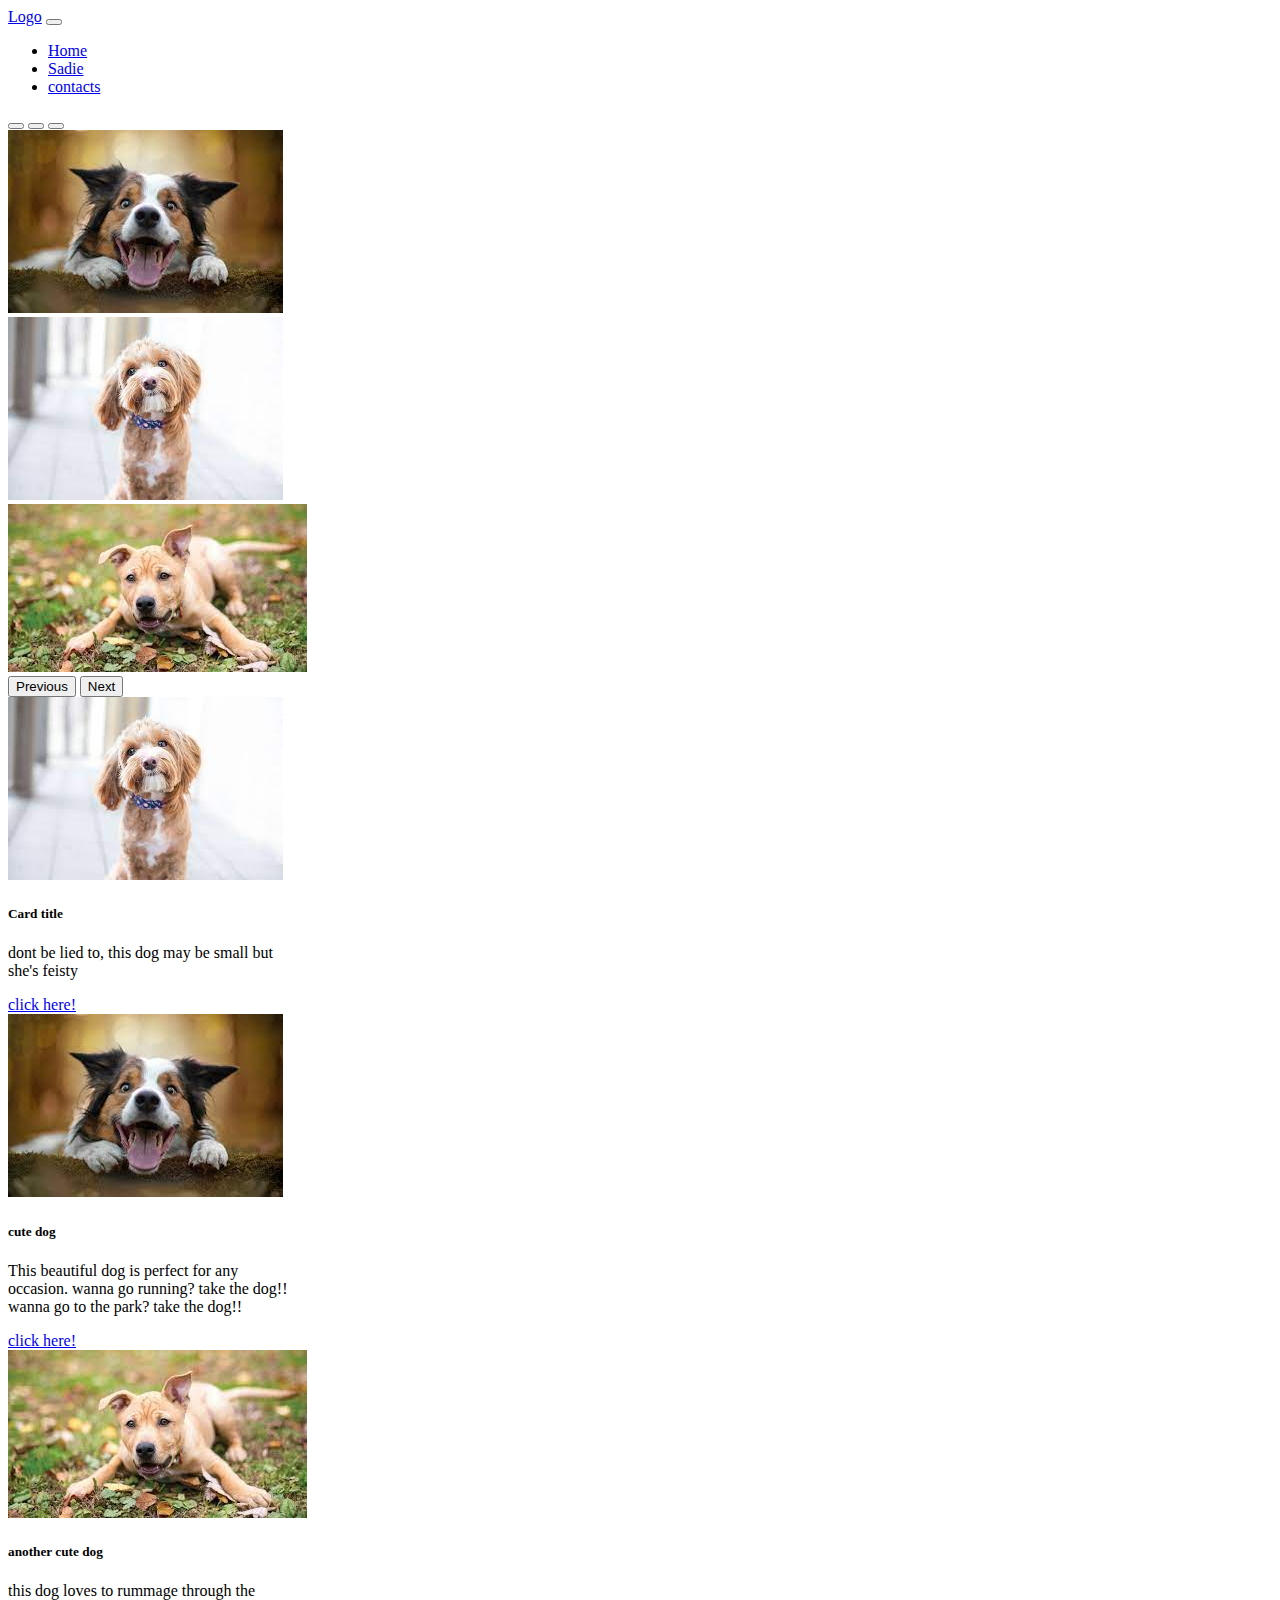
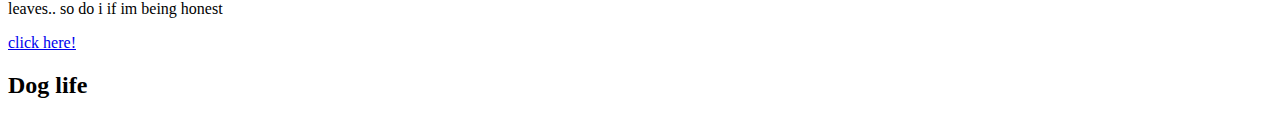
==== index.html @ 2b7dd502 "Rename home.html to index.html" ====
<!doctype html>
<html lang="en">
  <head>
    <!-- Required meta tags -->
    <meta charset="utf-8">
    <meta name="viewport" content="width=device-width, initial-scale=1">

    <!-- Bootstrap CSS -->
    <link href="https://cdn.jsdelivr.net/npm/bootstrap@5.1.3/dist/css/bootstrap.min.css" rel="stylesheet" integrity="sha384-1BmE4kWBq78iYhFldvKuhfTAU6auU8tT94WrHftjDbrCEXSU1oBoqyl2QvZ6jIW3" crossorigin="anonymous">

    <title>home page</title>
  </head>
  <body>
<!--Navbar-->
    <nav class="navbar navbar-expand-lg navbar-dark bg-dark">
      <div class="container-fluid">
        <a class="navbar-brand" href="index.html">Logo</a>
        <button class="navbar-toggler" type="button" data-bs-toggle="collapse" data-bs-target="#navbarNav" aria-controls="navbarNav" aria-expanded="false" aria-label="Toggle navigation">
          <span class="navbar-toggler-icon"></span>
        </button>
        <div class="collapse navbar-collapse" id="navbarNav">
          <ul class="navbar-nav">
            <li class="nav-item">
              <a class="nav-link active" aria-current="page" href="home.html">Home</a>
            </li>
            <li class="nav-item">
              <a class="nav-link" href="aboutme.html"> Sadie</a>
            </li>
            <li class="nav-item">
              <a class="nav-link" href="contactme.html">contacts</a>
            </li>
          </ul>
        </div>
      </div>
    </nav>

<!--Carousel-->
<div id="carouselExampleIndicators" class="carousel slide" data-bs-ride="carousel">
  <div class="carousel-indicators">
    <button type="button" data-bs-target="#carouselExampleIndicators" data-bs-slide-to="0" class="active" aria-current="true" aria-label="Slide 1"></button>
    <button type="button" data-bs-target="#carouselExampleIndicators" data-bs-slide-to="1" aria-label="Slide 2"></button>
    <button type="button" data-bs-target="#carouselExampleIndicators" data-bs-slide-to="2" aria-label="Slide 3"></button>
  </div>
  <div class="carousel-inner">
    <div class="carousel-item active">
      <img src="img/doggy.png" class="d-block w-100" alt="doggy">
    </div>
    <div class="carousel-item">
      <img src="img/dog2.png" class="d-block w-100" alt="doggy2">
    </div>
    <div class="carousel-item">
      <img src="img/dog3.png" class="d-block w-100" alt="doggy3">
    </div>
  </div>
  <button class="carousel-control-prev" type="button" data-bs-target="#carouselExampleIndicators" data-bs-slide="prev">
    <span class="carousel-control-prev-icon" aria-hidden="true"></span>
    <span class="visually-hidden">Previous</span>
  </button>
  <button class="carousel-control-next" type="button" data-bs-target="#carouselExampleIndicators" data-bs-slide="next">
    <span class="carousel-control-next-icon" aria-hidden="true"></span>
    <span class="visually-hidden">Next</span>
  </button>
</div>

<!--Cards-->

<div class="container body 2">
  <div class="row">
    <div class="col-md-4">
      <div class="card" style="width: 18rem;">
        <img src="img/dog2.png" class="card-img-top" alt="doggy2">
        <div class="card-body">
          <h5 class="card-title">Card title</h5>
          <p class="card-text">dont be lied to, this dog may be small but she's feisty</p>
          <a href="https://www.google.com/imgres?imgurl=https%3A%2F%2Fwww.cdc.gov%2Fhealthypets%2Fimages%2Fpets%2Fcute-dog-headshot.jpg%3F_%3D42445&imgrefurl=https%3A%2F%2Fwww.cdc.gov%2Fhealthypets%2Fpets%2Fdogs.html&tbnid=OyQGKst6Lara3M&vet=12ahUKEwjizqP63fv7AhX18lMKHfGSBU8QMygCegUIARDiAQ..i&docid=Dj243kHCP9nJ-M&w=1000&h=667&q=dogs&ved=2ahUKEwjizqP63fv7AhX18lMKHfGSBU8QMygCegUIARDiAQ" class="btn btn-primary">click here!</a>
        </div>
      </div>
    </div>
    <div class="col-md-4">
      <div class="card" style="width: 18rem;">
        <img src="img/doggy.png" class="card-img-top" alt="doggy">
        <div class="card-body">
          <h5 class="card-title">cute dog</h5>
          <p class="card-text">This beautiful dog is perfect for any occasion. wanna go running? take the dog!! wanna go to the park? take the dog!!</p>
          <a href="https://www.google.com/imgres?imgurl=https%3A%2F%2Fmedia-cldnry.s-nbcnews.com%2Fimage%2Fupload%2Frockcms%2F2022-08%2F220805-border-collie-play-mn-1100-82d2f1.jpg&imgrefurl=https%3A%2F%2Fwww.nbcnews.com%2Fhealth%2Fhealth-news%2Fsigns-dog-intelligence-gifted-dogs-play-study-finds-rcna41534&tbnid=LAlgOv3LRl32pM&vet=12ahUKEwjizqP63fv7AhX18lMKHfGSBU8QMygDegUIARDkAQ..i&docid=k7BBLaWotRbDIM&w=2500&h=1663&q=dogs&ved=2ahUKEwjizqP63fv7AhX18lMKHfGSBU8QMygDegUIARDkAQ" class="btn btn-primary">click here!</a>
        </div>
      </div>
    </div>
    <div class="col-md-4">
      <div class="card" style="width: 18rem;">
        <img src="img/dog3.png" class="card-img-top" alt="doggy3">
        <div class="card-body">
          <h5 class="card-title">another cute dog</h5>
          <p class="card-text">this dog loves to rummage through the leaves.. so do i if im being honest</p>
          <a href="https://www.google.com/imgres?imgurl=https%3A%2F%2Fwww.humanesociety.org%2Fsites%2Fdefault%2Ffiles%2Fstyles%2F1240x698%2Fpublic%2F2019%2F02%2Fdog-451643.jpg%3Fh%3Dbf654dbc%26itok%3DMQGvBmuo&imgrefurl=https%3A%2F%2Fwww.humanesociety.org%2Fanimals%2Fdogs&tbnid=evXlQkwmJqP0MM&vet=12ahUKEwjizqP63fv7AhX18lMKHfGSBU8QMygFegUIARDoAQ..i&docid=PO2bfIIJq8aPXM&w=1240&h=698&q=dogs&ved=2ahUKEwjizqP63fv7AhX18lMKHfGSBU8QMygFegUIARDoAQ" class="btn btn-primary">click here!</a>
        </div>
      </div>
    </div>
  </div>
</div>
<div class="footer3">
<div class="card-header">
    <h2>Dog life</h2>
    </div>
    <div class="row">
      
    </div>
    </div>
  </footer>

    <!-- Option 1: Bootstrap Bundle with Popper -->
    <script src="https://cdn.jsdelivr.net/npm/bootstrap@5.1.3/dist/js/bootstrap.bundle.min.js" integrity="sha384-ka7Sk0Gln4gmtz2MlQnikT1wXgYsOg+OMhuP+IlRH9sENBO0LRn5q+8nbTov4+1p" crossorigin="anonymous"></script>

  </body>
</html>
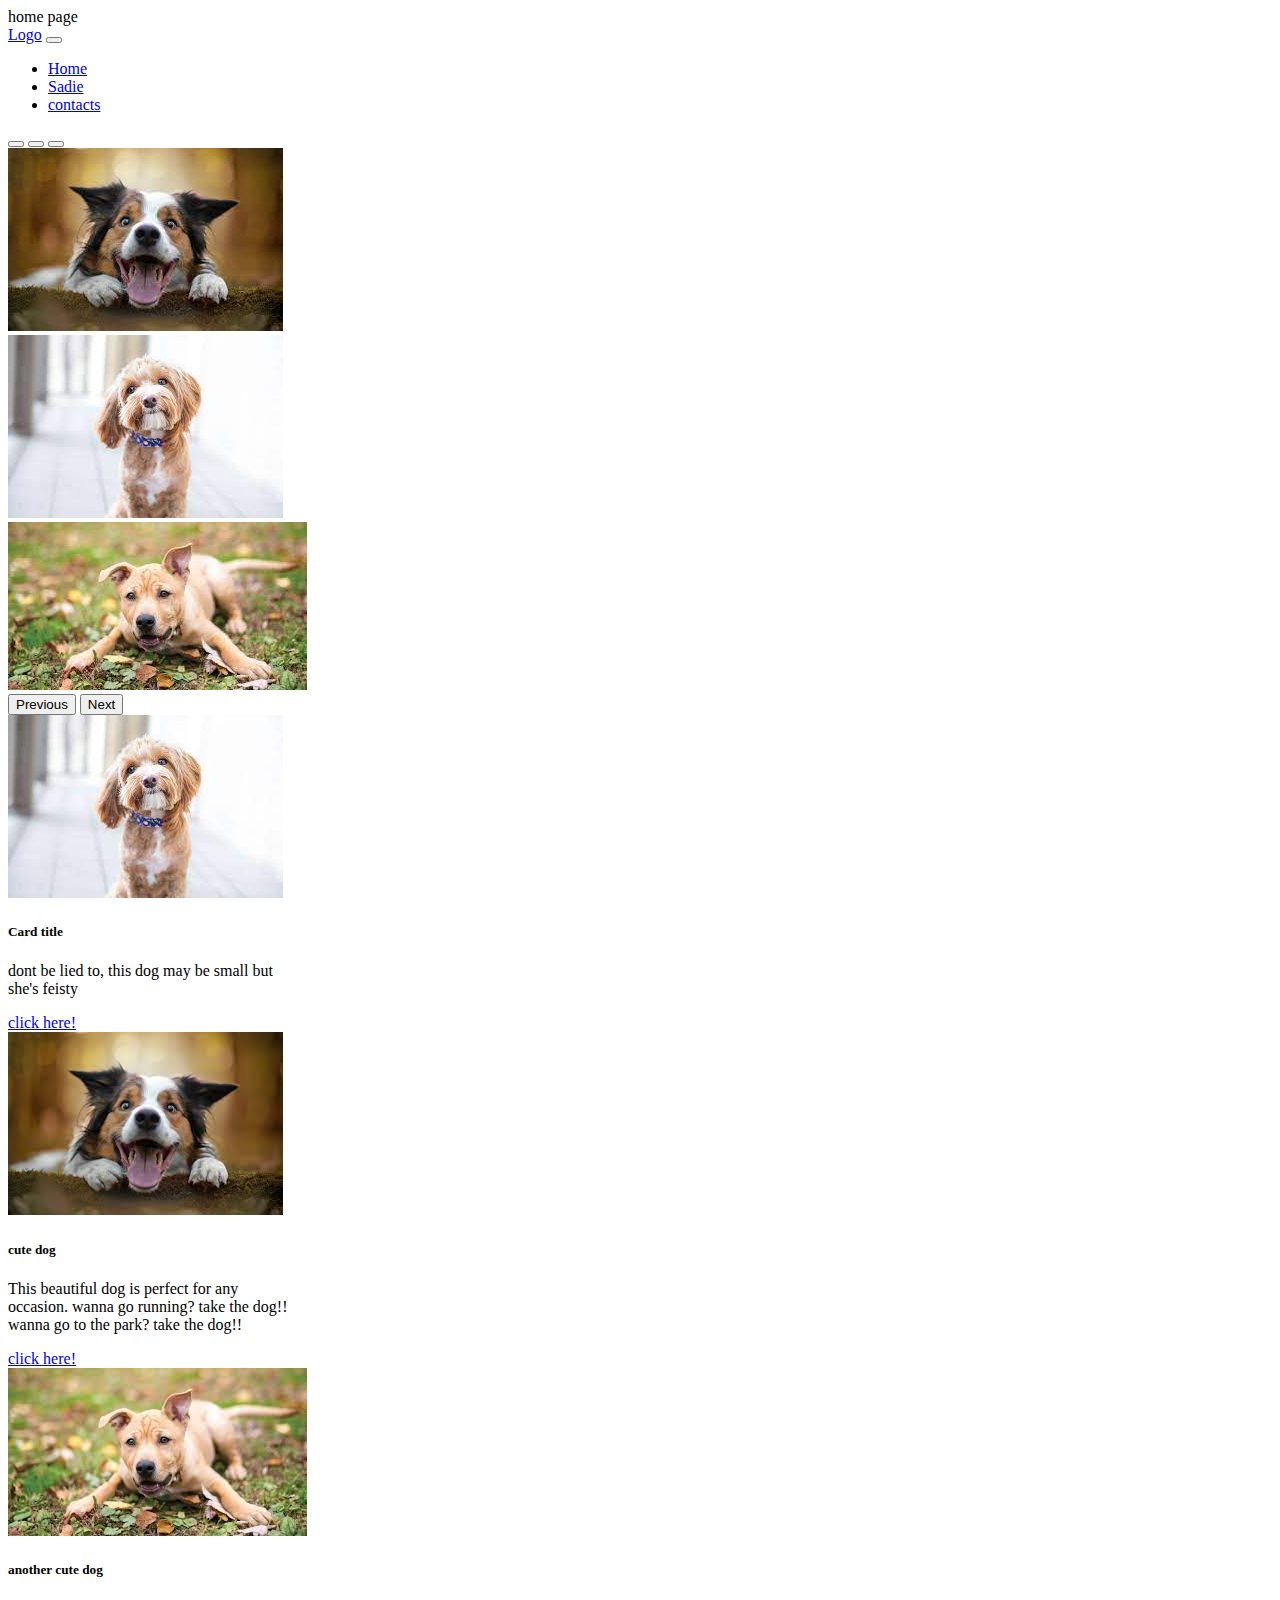
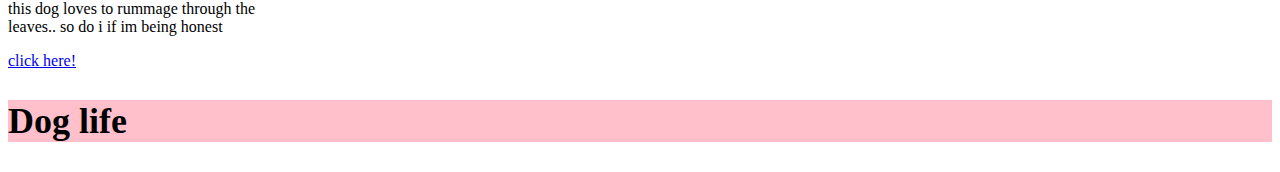
==== commit 07a39ba1: "Update index.html" ====
--- a/index.html
+++ b/index.html
@@ -7,7 +7,7 @@
 
     <!-- Bootstrap CSS -->
     <link href="https://cdn.jsdelivr.net/npm/bootstrap@5.1.3/dist/css/bootstrap.min.css" rel="stylesheet" integrity="sha384-1BmE4kWBq78iYhFldvKuhfTAU6auU8tT94WrHftjDbrCEXSU1oBoqyl2QvZ6jIW3" crossorigin="anonymous">
-
+<link rel="stylesheet" href="styles.css"
     <title>home page</title>
   </head>
   <body>
--- a/styles.css
+++ b/styles.css
@@ -0,0 +1,11 @@
+.footer3{
+    background-color: pink;
+    font-weight: bolder;
+    font-size: x-large;
+}
+.doglover{
+    font-size: medium;
+    color: black;
+    font-weight: bolder;
+    background-color: antiquewhite;
+}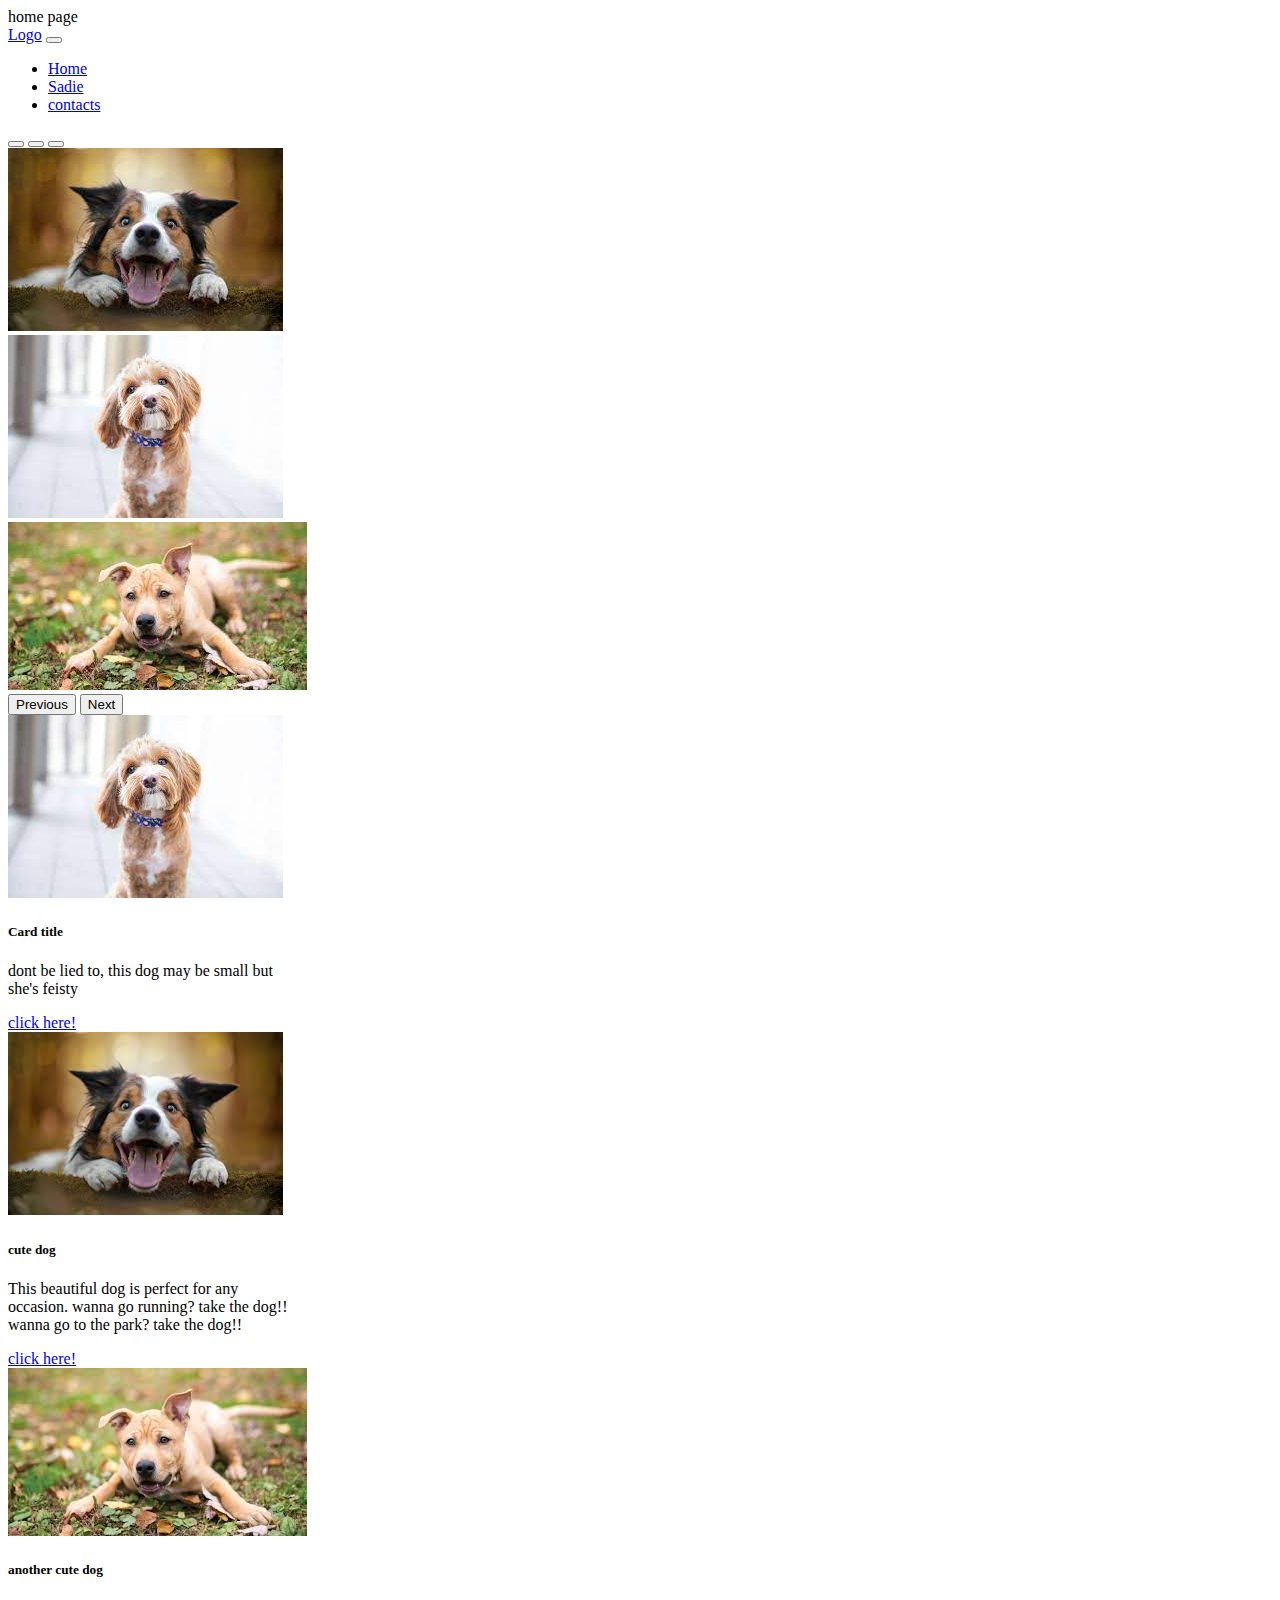
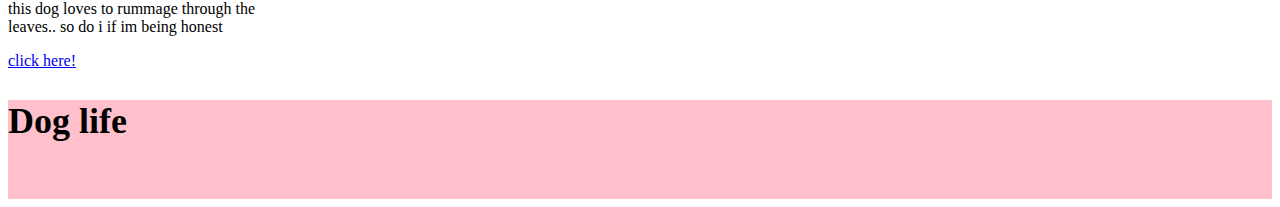
==== commit e5fda77e: "Update index.html" ====
--- a/index.html
+++ b/index.html
@@ -103,6 +103,7 @@
     <h2>Dog life</h2>
     </div>
     <div class="row">
+      <center> <a href=> <img class="
       
     </div>
     </div>
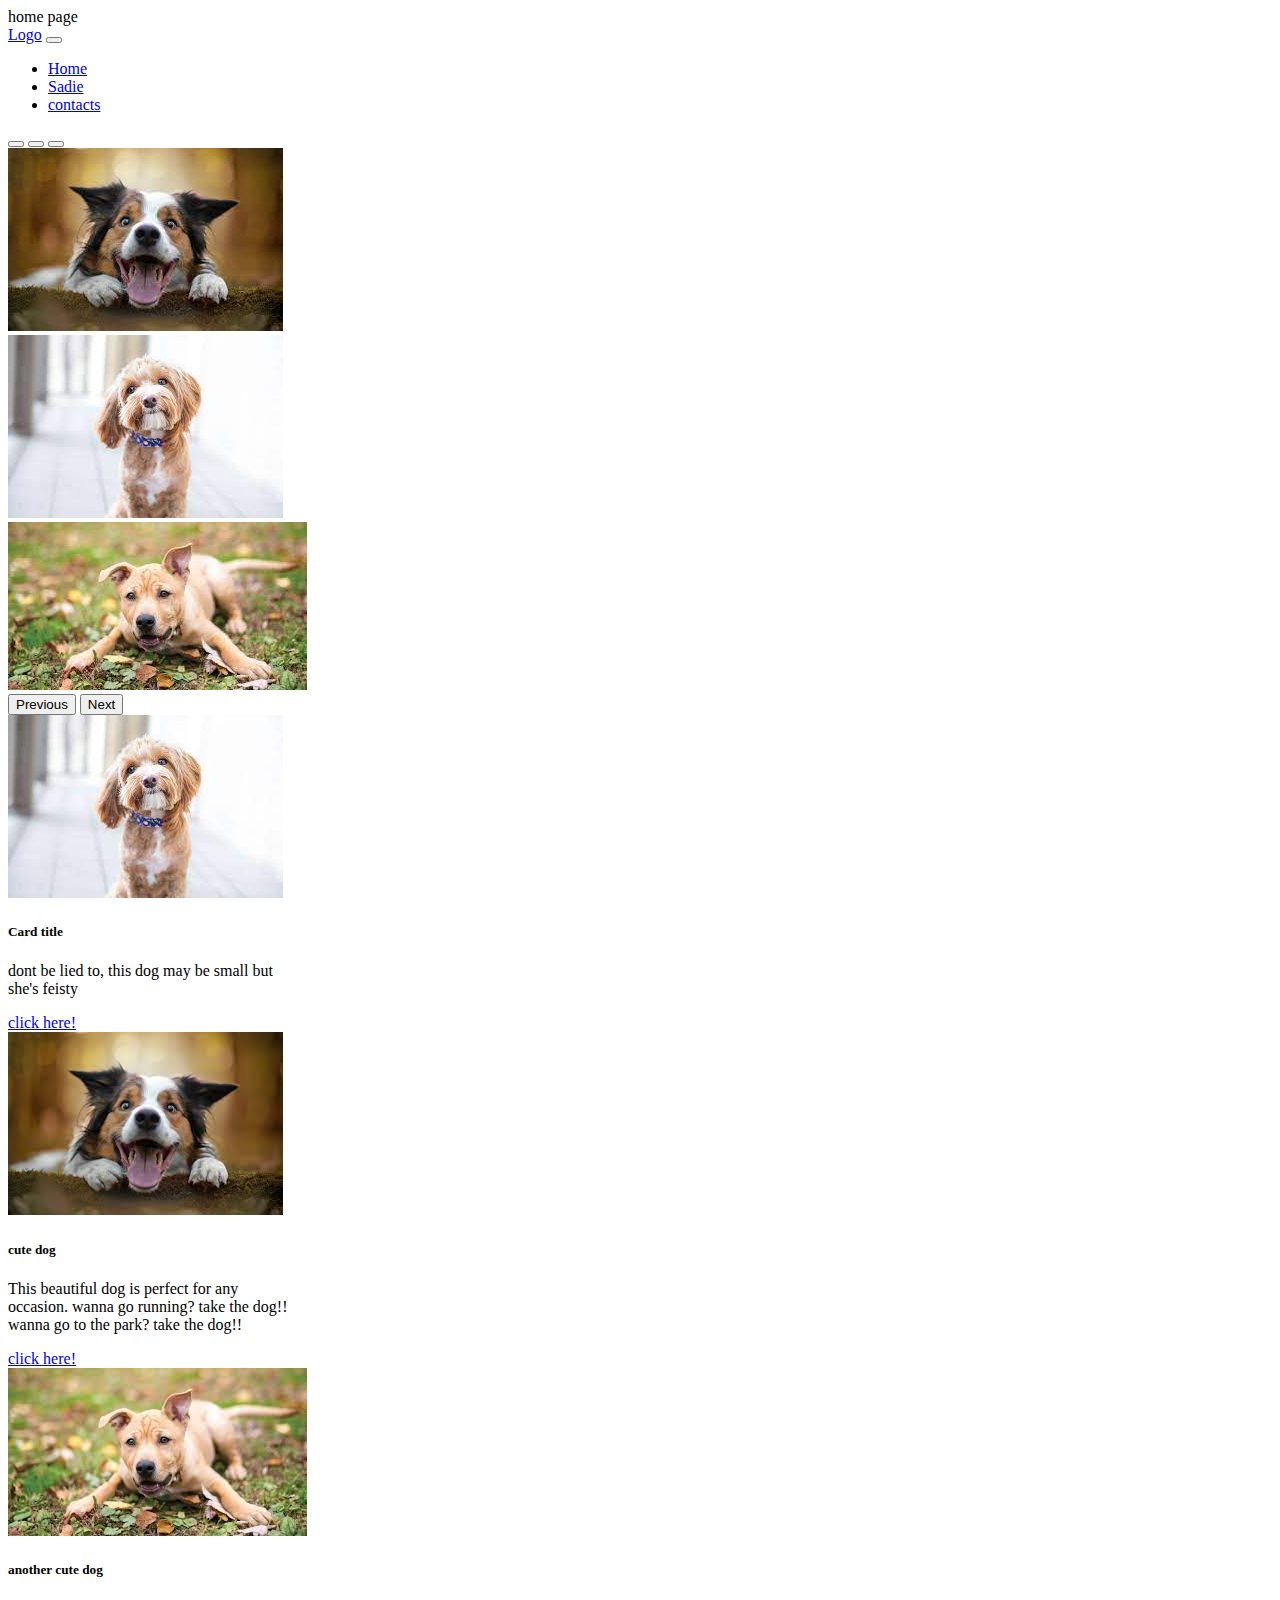
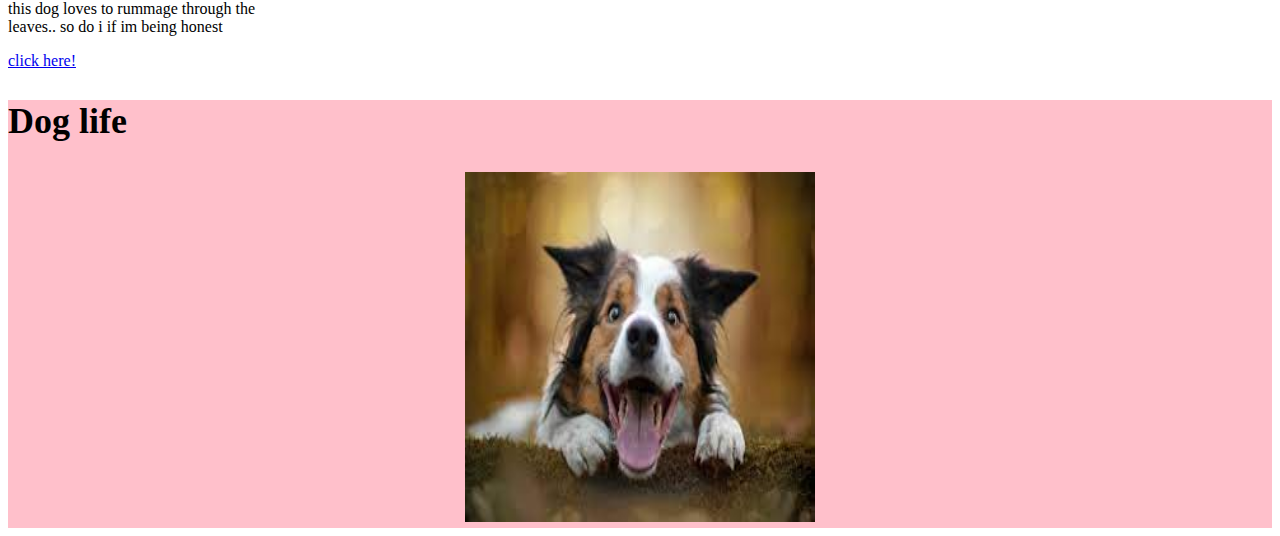
==== commit 7045e524: "Update index.html" ====
--- a/index.html
+++ b/index.html
@@ -21,7 +21,7 @@
         <div class="collapse navbar-collapse" id="navbarNav">
           <ul class="navbar-nav">
             <li class="nav-item">
-              <a class="nav-link active" aria-current="page" href="home.html">Home</a>
+              <a class="nav-link active" aria-current="page" href="index.html">Home</a>
             </li>
             <li class="nav-item">
               <a class="nav-link" href="aboutme.html"> Sadie</a>
@@ -103,8 +103,8 @@
     <h2>Dog life</h2>
     </div>
     <div class="row">
-      <center> <a href=> <img class="
-      
+      <center> <a href= https://grecialabra.github.io/Coding-1-Final-Fall2022/> <img class="doggy" src="img/doggy.png" height="350px" width="350px"></center>
+  </div>
     </div>
     </div>
   </footer>
--- a/styles.css
+++ b/styles.css
@@ -8,4 +8,13 @@
     color: black;
     font-weight: bolder;
     background-color: antiquewhite;
-}+}
+h2{
+    color:black
+}
+.dogs{
+    background-color:#FFB6C1
+}
+h1{
+    color:black
+}
